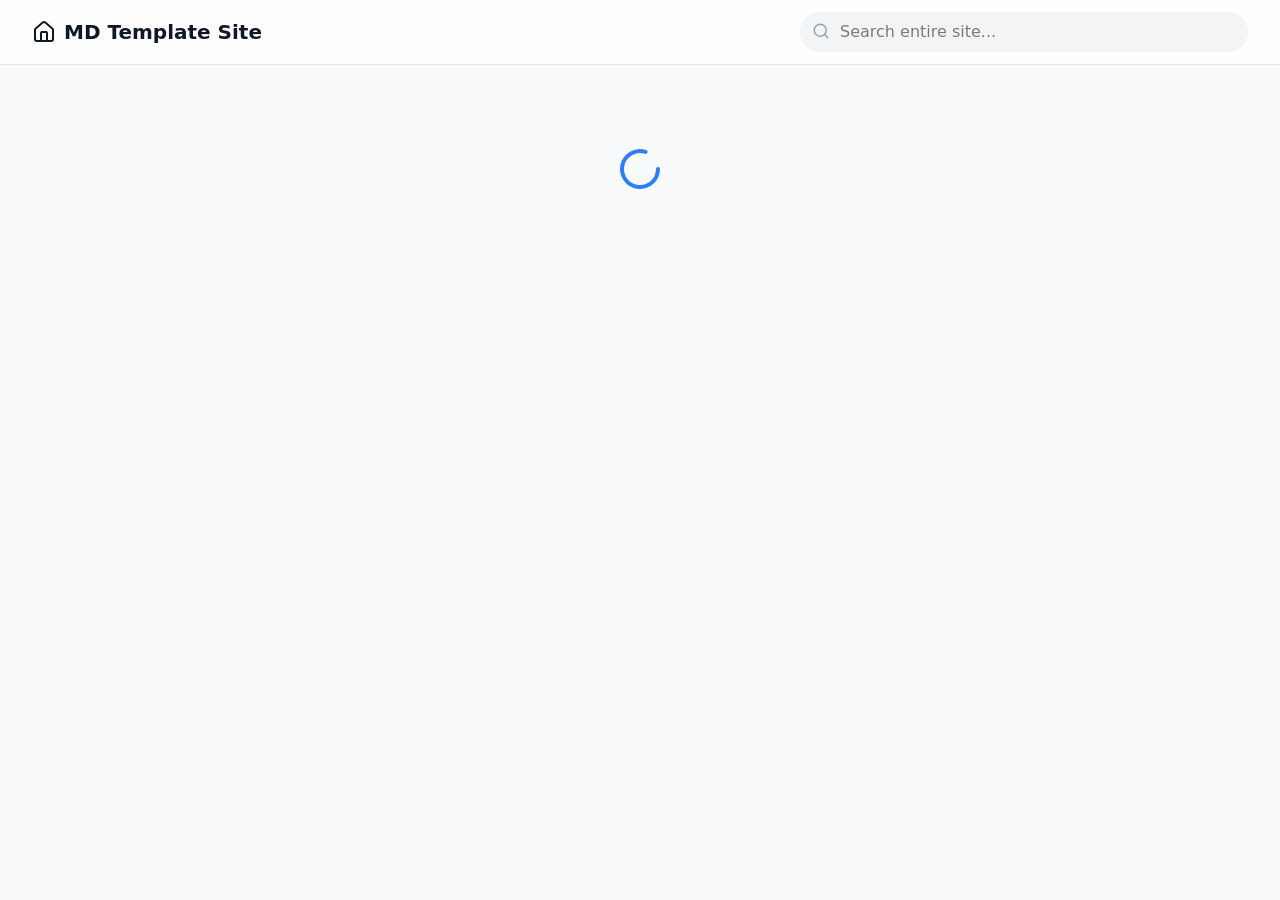
==== index.html @ e69a668d "Add files via upload" ====
<!doctype html>
<html lang="en">
  <head>
    <meta charset="UTF-8" />
    <meta name="viewport" content="width=device-width, initial-scale=1.0" />
    <title>My Google AI Studio App</title>
    <script type="module" crossorigin src="/assets/index-DqoQSq0l.js"></script>
    <link rel="stylesheet" crossorigin href="/assets/index-Dk9huQsi.css">
  </head>
  <body>
    <div id="root"></div>
  </body>
</html>
---- assets/index-Dk9huQsi.css ----
/*! tailwindcss v4.2.2 | MIT License | https://tailwindcss.com */@layer properties{@supports (((-webkit-hyphens:none)) and (not (margin-trim:inline))) or ((-moz-orient:inline) and (not (color:rgb(from red r g b)))){*,:before,:after,::backdrop{--tw-space-y-reverse:0;--tw-border-style:solid;--tw-font-weight:initial;--tw-shadow:0 0 #0000;--tw-shadow-color:initial;--tw-shadow-alpha:100%;--tw-inset-shadow:0 0 #0000;--tw-inset-shadow-color:initial;--tw-inset-shadow-alpha:100%;--tw-ring-color:initial;--tw-ring-shadow:0 0 #0000;--tw-inset-ring-color:initial;--tw-inset-ring-shadow:0 0 #0000;--tw-ring-inset:initial;--tw-ring-offset-width:0px;--tw-ring-offset-color:#fff;--tw-ring-offset-shadow:0 0 #0000;--tw-backdrop-blur:initial;--tw-backdrop-brightness:initial;--tw-backdrop-contrast:initial;--tw-backdrop-grayscale:initial;--tw-backdrop-hue-rotate:initial;--tw-backdrop-invert:initial;--tw-backdrop-opacity:initial;--tw-backdrop-saturate:initial;--tw-backdrop-sepia:initial;--tw-leading:initial}}}@layer theme{:root,:host{--font-sans:ui-sans-serif, system-ui, sans-serif, "Apple Color Emoji", "Segoe UI Emoji", "Segoe UI Symbol", "Noto Color Emoji";--font-mono:ui-monospace, SFMono-Regular, Menlo, Monaco, Consolas, "Liberation Mono", "Courier New", monospace;--color-blue-50:oklch(97% .014 254.604);--color-blue-500:oklch(62.3% .214 259.815);--color-blue-600:oklch(54.6% .245 262.881);--color-gray-50:oklch(98.5% .002 247.839);--color-gray-100:oklch(96.7% .003 264.542);--color-gray-200:oklch(92.8% .006 264.531);--color-gray-400:oklch(70.7% .022 261.325);--color-gray-500:oklch(55.1% .027 264.364);--color-gray-600:oklch(44.6% .03 256.802);--color-gray-700:oklch(37.3% .034 259.733);--color-gray-800:oklch(27.8% .033 256.848);--color-gray-900:oklch(21% .034 264.665);--color-white:#fff;--spacing:.25rem;--container-md:28rem;--container-4xl:56rem;--container-7xl:80rem;--text-sm:.875rem;--text-sm--line-height:calc(1.25 / .875);--text-lg:1.125rem;--text-lg--line-height:calc(1.75 / 1.125);--text-xl:1.25rem;--text-xl--line-height:calc(1.75 / 1.25);--text-2xl:1.5rem;--text-2xl--line-height:calc(2 / 1.5);--text-3xl:1.875rem;--text-3xl--line-height: 1.2 ;--text-4xl:2.25rem;--text-4xl--line-height:calc(2.5 / 2.25);--font-weight-medium:500;--font-weight-semibold:600;--font-weight-bold:700;--leading-relaxed:1.625;--radius-lg:.5rem;--radius-xl:.75rem;--radius-2xl:1rem;--animate-spin:spin 1s linear infinite;--blur-md:12px;--default-transition-duration:.15s;--default-transition-timing-function:cubic-bezier(.4, 0, .2, 1);--default-font-family:var(--font-sans);--default-mono-font-family:var(--font-mono)}}@layer base{*,:after,:before,::backdrop{box-sizing:border-box;border:0 solid;margin:0;padding:0}::file-selector-button{box-sizing:border-box;border:0 solid;margin:0;padding:0}html,:host{-webkit-text-size-adjust:100%;-moz-tab-size:4;tab-size:4;line-height:1.5;font-family:var(--default-font-family,ui-sans-serif, system-ui, sans-serif, "Apple Color Emoji", "Segoe UI Emoji", "Segoe UI Symbol", "Noto Color Emoji");font-feature-settings:var(--default-font-feature-settings,normal);font-variation-settings:var(--default-font-variation-settings,normal);-webkit-tap-highlight-color:transparent}hr{height:0;color:inherit;border-top-width:1px}abbr:where([title]){-webkit-text-decoration:underline dotted;text-decoration:underline dotted}h1,h2,h3,h4,h5,h6{font-size:inherit;font-weight:inherit}a{color:inherit;-webkit-text-decoration:inherit;text-decoration:inherit}b,strong{font-weight:bolder}code,kbd,samp,pre{font-family:var(--default-mono-font-family,ui-monospace, SFMono-Regular, Menlo, Monaco, Consolas, "Liberation Mono", "Courier New", monospace);font-feature-settings:var(--default-mono-font-feature-settings,normal);font-variation-settings:var(--default-mono-font-variation-settings,normal);font-size:1em}small{font-size:80%}sub,sup{vertical-align:baseline;font-size:75%;line-height:0;position:relative}sub{bottom:-.25em}sup{top:-.5em}table{text-indent:0;border-color:inherit;border-collapse:collapse}:-moz-focusring{outline:auto}progress{vertical-align:baseline}summary{display:list-item}ol,ul,menu{list-style:none}img,svg,video,canvas,audio,iframe,embed,object{vertical-align:middle;display:block}img,video{max-width:100%;height:auto}button,input,select,optgroup,textarea{font:inherit;font-feature-settings:inherit;font-variation-settings:inherit;letter-spacing:inherit;color:inherit;opacity:1;background-color:#0000;border-radius:0}::file-selector-button{font:inherit;font-feature-settings:inherit;font-variation-settings:inherit;letter-spacing:inherit;color:inherit;opacity:1;background-color:#0000;border-radius:0}:where(select:is([multiple],[size])) optgroup{font-weight:bolder}:where(select:is([multiple],[size])) optgroup option{padding-inline-start:20px}::file-selector-button{margin-inline-end:4px}::placeholder{opacity:1}@supports (not ((-webkit-appearance:-apple-pay-button))) or (contain-intrinsic-size:1px){::placeholder{color:currentColor}@supports (color:color-mix(in lab,red,red)){::placeholder{color:color-mix(in oklab,currentcolor 50%,transparent)}}}textarea{resize:vertical}::-webkit-search-decoration{-webkit-appearance:none}::-webkit-date-and-time-value{min-height:1lh;text-align:inherit}::-webkit-datetime-edit{display:inline-flex}::-webkit-datetime-edit-fields-wrapper{padding:0}::-webkit-datetime-edit{padding-block:0}::-webkit-datetime-edit-year-field{padding-block:0}::-webkit-datetime-edit-month-field{padding-block:0}::-webkit-datetime-edit-day-field{padding-block:0}::-webkit-datetime-edit-hour-field{padding-block:0}::-webkit-datetime-edit-minute-field{padding-block:0}::-webkit-datetime-edit-second-field{padding-block:0}::-webkit-datetime-edit-millisecond-field{padding-block:0}::-webkit-datetime-edit-meridiem-field{padding-block:0}::-webkit-calendar-picker-indicator{line-height:1}:-moz-ui-invalid{box-shadow:none}button,input:where([type=button],[type=reset],[type=submit]){-webkit-appearance:button;-moz-appearance:button;appearance:button}::file-selector-button{-webkit-appearance:button;-moz-appearance:button;appearance:button}::-webkit-inner-spin-button{height:auto}::-webkit-outer-spin-button{height:auto}[hidden]:where(:not([hidden=until-found])){display:none!important}.prose{--tw-leading:var(--leading-relaxed);line-height:var(--leading-relaxed);color:var(--color-gray-800)}.prose h1{margin-top:calc(var(--spacing) * 8);margin-bottom:calc(var(--spacing) * 4);font-size:var(--text-3xl);line-height:var(--tw-leading,var(--text-3xl--line-height));--tw-font-weight:var(--font-weight-bold);font-weight:var(--font-weight-bold)}.prose h2{margin-top:calc(var(--spacing) * 6);margin-bottom:calc(var(--spacing) * 3);font-size:var(--text-2xl);line-height:var(--tw-leading,var(--text-2xl--line-height));--tw-font-weight:var(--font-weight-semibold);font-weight:var(--font-weight-semibold)}.prose p{margin-bottom:calc(var(--spacing) * 4)}.prose ul{margin-bottom:calc(var(--spacing) * 4);padding-left:calc(var(--spacing) * 6);list-style-type:disc}.prose ol{margin-bottom:calc(var(--spacing) * 4);padding-left:calc(var(--spacing) * 6);list-style-type:decimal}.prose a{color:var(--color-blue-600)}@media(hover:hover){.prose a:hover{text-decoration-line:underline}}.prose code{background-color:var(--color-gray-100);padding-inline:calc(var(--spacing) * 1);font-family:var(--font-mono);font-size:var(--text-sm);line-height:var(--tw-leading,var(--text-sm--line-height));border-radius:.25rem}.prose pre{margin-block:calc(var(--spacing) * 4);border-radius:var(--radius-lg);background-color:var(--color-gray-800);padding:calc(var(--spacing) * 4);color:var(--color-white);overflow-x:auto}}@layer components;@layer utilities{.absolute{position:absolute}.relative{position:relative}.sticky{position:sticky}.top-0{top:calc(var(--spacing) * 0)}.top-2\.5{top:calc(var(--spacing) * 2.5)}.left-3{left:calc(var(--spacing) * 3)}.z-50{z-index:50}.mx-auto{margin-inline:auto}.my-8{margin-block:calc(var(--spacing) * 8)}.mt-12{margin-top:calc(var(--spacing) * 12)}.mb-2{margin-bottom:calc(var(--spacing) * 2)}.mb-6{margin-bottom:calc(var(--spacing) * 6)}.mb-8{margin-bottom:calc(var(--spacing) * 8)}.ml-2{margin-left:calc(var(--spacing) * 2)}.ml-4{margin-left:calc(var(--spacing) * 4)}.line-clamp-2{-webkit-line-clamp:2;-webkit-box-orient:vertical;display:-webkit-box;overflow:hidden}.block{display:block}.flex{display:flex}.grid{display:grid}.hidden{display:none}.h-16{height:calc(var(--spacing) * 16)}.min-h-screen{min-height:100vh}.w-full{width:100%}.max-w-4xl{max-width:var(--container-4xl)}.max-w-7xl{max-width:var(--container-7xl)}.max-w-md{max-width:var(--container-md)}.flex-1{flex:1}.animate-spin{animation:var(--animate-spin)}.grid-cols-1{grid-template-columns:repeat(1,minmax(0,1fr))}.items-center{align-items:center}.justify-between{justify-content:space-between}.justify-center{justify-content:center}.justify-end{justify-content:flex-end}.gap-1{gap:calc(var(--spacing) * 1)}.gap-2{gap:calc(var(--spacing) * 2)}.gap-4{gap:calc(var(--spacing) * 4)}.gap-6{gap:calc(var(--spacing) * 6)}:where(.space-y-4>:not(:last-child)){--tw-space-y-reverse:0;margin-block-start:calc(calc(var(--spacing) * 4) * var(--tw-space-y-reverse));margin-block-end:calc(calc(var(--spacing) * 4) * calc(1 - var(--tw-space-y-reverse)))}:where(.space-y-6>:not(:last-child)){--tw-space-y-reverse:0;margin-block-start:calc(calc(var(--spacing) * 6) * var(--tw-space-y-reverse));margin-block-end:calc(calc(var(--spacing) * 6) * calc(1 - var(--tw-space-y-reverse)))}.rounded-2xl{border-radius:var(--radius-2xl)}.rounded-full{border-radius:3.40282e38px}.rounded-lg{border-radius:var(--radius-lg)}.rounded-xl{border-radius:var(--radius-xl)}.border{border-style:var(--tw-border-style);border-width:1px}.border-t{border-top-style:var(--tw-border-style);border-top-width:1px}.border-b{border-bottom-style:var(--tw-border-style);border-bottom-width:1px}.border-none{--tw-border-style:none;border-style:none}.border-gray-200{border-color:var(--color-gray-200)}.bg-blue-50{background-color:var(--color-blue-50)}.bg-gray-50{background-color:var(--color-gray-50)}.bg-gray-100{background-color:var(--color-gray-100)}.bg-white{background-color:var(--color-white)}.bg-white\/80{background-color:#fffc}@supports (color:color-mix(in lab,red,red)){.bg-white\/80{background-color:color-mix(in oklab,var(--color-white) 80%,transparent)}}.p-3{padding:calc(var(--spacing) * 3)}.p-4{padding:calc(var(--spacing) * 4)}.p-6{padding:calc(var(--spacing) * 6)}.p-8{padding:calc(var(--spacing) * 8)}.p-20{padding:calc(var(--spacing) * 20)}.px-4{padding-inline:calc(var(--spacing) * 4)}.px-8{padding-inline:calc(var(--spacing) * 8)}.py-2{padding-block:calc(var(--spacing) * 2)}.py-8{padding-block:calc(var(--spacing) * 8)}.py-12{padding-block:calc(var(--spacing) * 12)}.pt-4{padding-top:calc(var(--spacing) * 4)}.pr-4{padding-right:calc(var(--spacing) * 4)}.pb-4{padding-bottom:calc(var(--spacing) * 4)}.pl-10{padding-left:calc(var(--spacing) * 10)}.font-sans{font-family:var(--font-sans)}.text-3xl{font-size:var(--text-3xl);line-height:var(--tw-leading,var(--text-3xl--line-height))}.text-4xl{font-size:var(--text-4xl);line-height:var(--tw-leading,var(--text-4xl--line-height))}.text-lg{font-size:var(--text-lg);line-height:var(--tw-leading,var(--text-lg--line-height))}.text-sm{font-size:var(--text-sm);line-height:var(--tw-leading,var(--text-sm--line-height))}.text-xl{font-size:var(--text-xl);line-height:var(--tw-leading,var(--text-xl--line-height))}.font-bold{--tw-font-weight:var(--font-weight-bold);font-weight:var(--font-weight-bold)}.font-medium{--tw-font-weight:var(--font-weight-medium);font-weight:var(--font-weight-medium)}.font-semibold{--tw-font-weight:var(--font-weight-semibold);font-weight:var(--font-weight-semibold)}.text-blue-500{color:var(--color-blue-500)}.text-blue-600{color:var(--color-blue-600)}.text-gray-400{color:var(--color-gray-400)}.text-gray-500{color:var(--color-gray-500)}.text-gray-600{color:var(--color-gray-600)}.text-gray-700{color:var(--color-gray-700)}.text-gray-800{color:var(--color-gray-800)}.text-gray-900{color:var(--color-gray-900)}.italic{font-style:italic}.shadow-lg{--tw-shadow:0 10px 15px -3px var(--tw-shadow-color,#0000001a), 0 4px 6px -4px var(--tw-shadow-color,#0000001a);box-shadow:var(--tw-inset-shadow),var(--tw-inset-ring-shadow),var(--tw-ring-offset-shadow),var(--tw-ring-shadow),var(--tw-shadow)}.shadow-sm{--tw-shadow:0 1px 3px 0 var(--tw-shadow-color,#0000001a), 0 1px 2px -1px var(--tw-shadow-color,#0000001a);box-shadow:var(--tw-inset-shadow),var(--tw-inset-ring-shadow),var(--tw-ring-offset-shadow),var(--tw-ring-shadow),var(--tw-shadow)}.backdrop-blur-md{--tw-backdrop-blur:blur(var(--blur-md));-webkit-backdrop-filter:var(--tw-backdrop-blur,) var(--tw-backdrop-brightness,) var(--tw-backdrop-contrast,) var(--tw-backdrop-grayscale,) var(--tw-backdrop-hue-rotate,) var(--tw-backdrop-invert,) var(--tw-backdrop-opacity,) var(--tw-backdrop-saturate,) var(--tw-backdrop-sepia,);backdrop-filter:var(--tw-backdrop-blur,) var(--tw-backdrop-brightness,) var(--tw-backdrop-contrast,) var(--tw-backdrop-grayscale,) var(--tw-backdrop-hue-rotate,) var(--tw-backdrop-invert,) var(--tw-backdrop-opacity,) var(--tw-backdrop-saturate,) var(--tw-backdrop-sepia,)}.transition-all{transition-property:all;transition-timing-function:var(--tw-ease,var(--default-transition-timing-function));transition-duration:var(--tw-duration,var(--default-transition-duration))}.transition-colors{transition-property:color,background-color,border-color,outline-color,text-decoration-color,fill,stroke,--tw-gradient-from,--tw-gradient-via,--tw-gradient-to;transition-timing-function:var(--tw-ease,var(--default-transition-timing-function));transition-duration:var(--tw-duration,var(--default-transition-duration))}@media(hover:hover){.group-hover\:bg-blue-600:is(:where(.group):hover *){background-color:var(--color-blue-600)}.group-hover\:text-white:is(:where(.group):hover *){color:var(--color-white)}.hover\:border-blue-500:hover{border-color:var(--color-blue-500)}.hover\:bg-blue-50\/30:hover{background-color:#eff6ff4d}@supports (color:color-mix(in lab,red,red)){.hover\:bg-blue-50\/30:hover{background-color:color-mix(in oklab,var(--color-blue-50) 30%,transparent)}}.hover\:text-blue-600:hover{color:var(--color-blue-600)}.hover\:underline:hover{text-decoration-line:underline}.hover\:shadow-md:hover{--tw-shadow:0 4px 6px -1px var(--tw-shadow-color,#0000001a), 0 2px 4px -2px var(--tw-shadow-color,#0000001a);box-shadow:var(--tw-inset-shadow),var(--tw-inset-ring-shadow),var(--tw-ring-offset-shadow),var(--tw-ring-shadow),var(--tw-shadow)}}.focus\:bg-white:focus{background-color:var(--color-white)}.focus\:ring-2:focus{--tw-ring-shadow:var(--tw-ring-inset,) 0 0 0 calc(2px + var(--tw-ring-offset-width)) var(--tw-ring-color,currentcolor);box-shadow:var(--tw-inset-shadow),var(--tw-inset-ring-shadow),var(--tw-ring-offset-shadow),var(--tw-ring-shadow),var(--tw-shadow)}.focus\:ring-blue-500:focus{--tw-ring-color:var(--color-blue-500)}@media(min-width:40rem){.sm\:inline{display:inline}.sm\:grid-cols-2{grid-template-columns:repeat(2,minmax(0,1fr))}.sm\:px-6{padding-inline:calc(var(--spacing) * 6)}}@media(min-width:64rem){.lg\:grid-cols-3{grid-template-columns:repeat(3,minmax(0,1fr))}.lg\:px-8{padding-inline:calc(var(--spacing) * 8)}}}@property --tw-space-y-reverse{syntax:"*";inherits:false;initial-value:0}@property --tw-border-style{syntax:"*";inherits:false;initial-value:solid}@property --tw-font-weight{syntax:"*";inherits:false}@property --tw-shadow{syntax:"*";inherits:false;initial-value:0 0 #0000}@property --tw-shadow-color{syntax:"*";inherits:false}@property --tw-shadow-alpha{syntax:"<percentage>";inherits:false;initial-value:100%}@property --tw-inset-shadow{syntax:"*";inherits:false;initial-value:0 0 #0000}@property --tw-inset-shadow-color{syntax:"*";inherits:false}@property --tw-inset-shadow-alpha{syntax:"<percentage>";inherits:false;initial-value:100%}@property --tw-ring-color{syntax:"*";inherits:false}@property --tw-ring-shadow{syntax:"*";inherits:false;initial-value:0 0 #0000}@property --tw-inset-ring-color{syntax:"*";inherits:false}@property --tw-inset-ring-shadow{syntax:"*";inherits:false;initial-value:0 0 #0000}@property --tw-ring-inset{syntax:"*";inherits:false}@property --tw-ring-offset-width{syntax:"<length>";inherits:false;initial-value:0}@property --tw-ring-offset-color{syntax:"*";inherits:false;initial-value:#fff}@property --tw-ring-offset-shadow{syntax:"*";inherits:false;initial-value:0 0 #0000}@property --tw-backdrop-blur{syntax:"*";inherits:false}@property --tw-backdrop-brightness{syntax:"*";inherits:false}@property --tw-backdrop-contrast{syntax:"*";inherits:false}@property --tw-backdrop-grayscale{syntax:"*";inherits:false}@property --tw-backdrop-hue-rotate{syntax:"*";inherits:false}@property --tw-backdrop-invert{syntax:"*";inherits:false}@property --tw-backdrop-opacity{syntax:"*";inherits:false}@property --tw-backdrop-saturate{syntax:"*";inherits:false}@property --tw-backdrop-sepia{syntax:"*";inherits:false}@property --tw-leading{syntax:"*";inherits:false}@keyframes spin{to{transform:rotate(360deg)}}
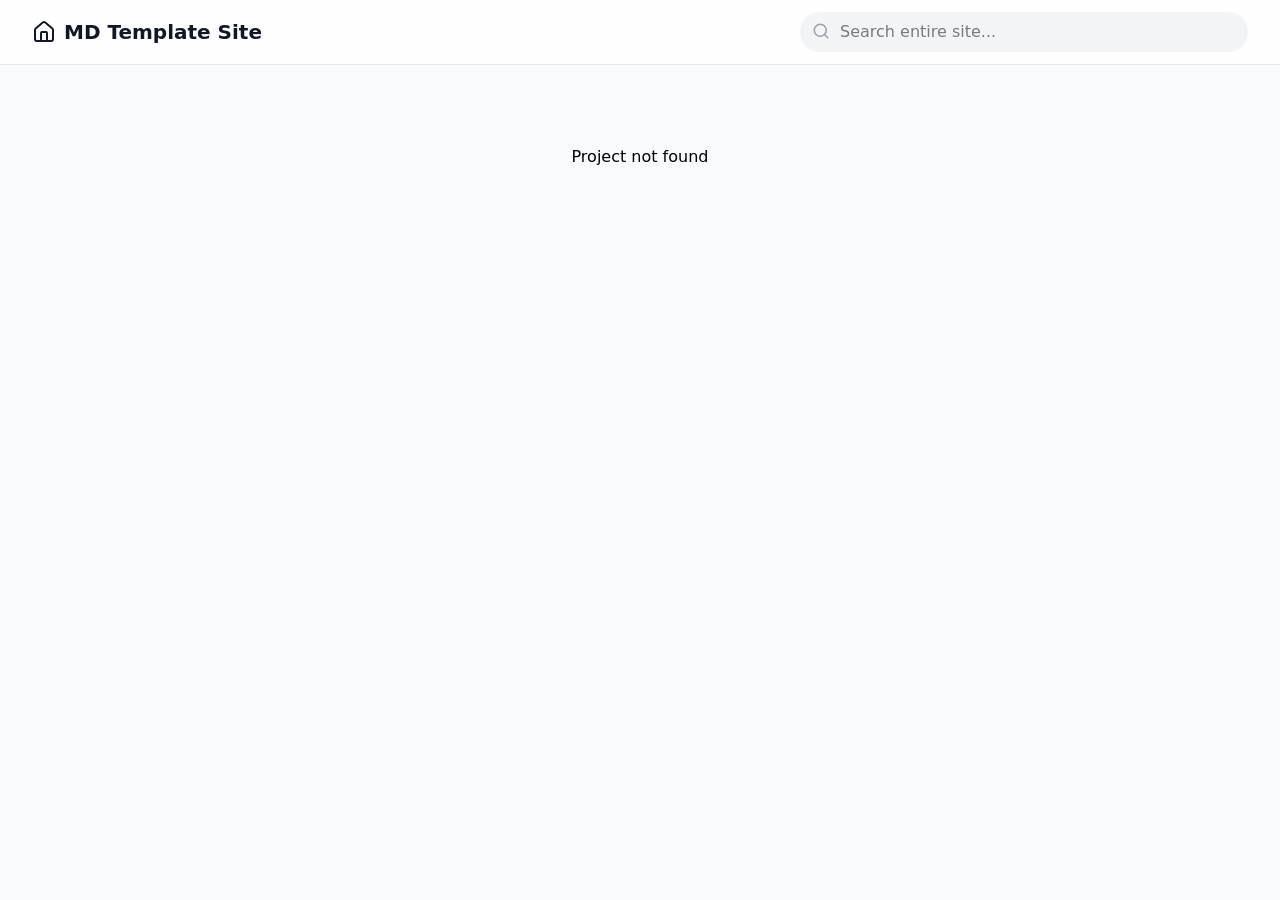
==== commit d0c8a440: "Add files via upload" ====
--- a/index.html
+++ b/index.html
@@ -4,8 +4,8 @@
     <meta charset="UTF-8" />
     <meta name="viewport" content="width=device-width, initial-scale=1.0" />
     <title>My Google AI Studio App</title>
-    <script type="module" crossorigin src="/assets/index-DqoQSq0l.js"></script>
-    <link rel="stylesheet" crossorigin href="/assets/index-Dk9huQsi.css">
+    <script type="module" crossorigin src="/assets/index-oQSS7ROc.js"></script>
+    <link rel="stylesheet" crossorigin href="/assets/index-DQjEeyZ1.css">
   </head>
   <body>
     <div id="root"></div>
--- a/assets/index-DQjEeyZ1.css
+++ b/assets/index-DQjEeyZ1.css
@@ -0,0 +1 @@
+/*! tailwindcss v4.2.2 | MIT License | https://tailwindcss.com */@layer properties{@supports (((-webkit-hyphens:none)) and (not (margin-trim:inline))) or ((-moz-orient:inline) and (not (color:rgb(from red r g b)))){*,:before,:after,::backdrop{--tw-space-y-reverse:0;--tw-border-style:solid;--tw-font-weight:initial;--tw-tracking:initial;--tw-shadow:0 0 #0000;--tw-shadow-color:initial;--tw-shadow-alpha:100%;--tw-inset-shadow:0 0 #0000;--tw-inset-shadow-color:initial;--tw-inset-shadow-alpha:100%;--tw-ring-color:initial;--tw-ring-shadow:0 0 #0000;--tw-inset-ring-color:initial;--tw-inset-ring-shadow:0 0 #0000;--tw-ring-inset:initial;--tw-ring-offset-width:0px;--tw-ring-offset-color:#fff;--tw-ring-offset-shadow:0 0 #0000;--tw-backdrop-blur:initial;--tw-backdrop-brightness:initial;--tw-backdrop-contrast:initial;--tw-backdrop-grayscale:initial;--tw-backdrop-hue-rotate:initial;--tw-backdrop-invert:initial;--tw-backdrop-opacity:initial;--tw-backdrop-saturate:initial;--tw-backdrop-sepia:initial;--tw-leading:initial}}}@layer theme{:root,:host{--font-sans:ui-sans-serif, system-ui, sans-serif, "Apple Color Emoji", "Segoe UI Emoji", "Segoe UI Symbol", "Noto Color Emoji";--font-mono:ui-monospace, SFMono-Regular, Menlo, Monaco, Consolas, "Liberation Mono", "Courier New", monospace;--color-blue-50:oklch(97% .014 254.604);--color-blue-500:oklch(62.3% .214 259.815);--color-blue-600:oklch(54.6% .245 262.881);--color-slate-50:oklch(98.4% .003 247.858);--color-slate-200:oklch(92.9% .013 255.508);--color-slate-400:oklch(70.4% .04 256.788);--color-gray-50:oklch(98.5% .002 247.839);--color-gray-100:oklch(96.7% .003 264.542);--color-gray-200:oklch(92.8% .006 264.531);--color-gray-400:oklch(70.7% .022 261.325);--color-gray-500:oklch(55.1% .027 264.364);--color-gray-600:oklch(44.6% .03 256.802);--color-gray-700:oklch(37.3% .034 259.733);--color-gray-800:oklch(27.8% .033 256.848);--color-gray-900:oklch(21% .034 264.665);--color-white:#fff;--spacing:.25rem;--container-md:28rem;--container-4xl:56rem;--container-5xl:64rem;--container-7xl:80rem;--text-xs:.75rem;--text-xs--line-height:calc(1 / .75);--text-sm:.875rem;--text-sm--line-height:calc(1.25 / .875);--text-lg:1.125rem;--text-lg--line-height:calc(1.75 / 1.125);--text-xl:1.25rem;--text-xl--line-height:calc(1.75 / 1.25);--text-2xl:1.5rem;--text-2xl--line-height:calc(2 / 1.5);--text-3xl:1.875rem;--text-3xl--line-height: 1.2 ;--text-4xl:2.25rem;--text-4xl--line-height:calc(2.5 / 2.25);--font-weight-medium:500;--font-weight-semibold:600;--font-weight-bold:700;--tracking-widest:.1em;--leading-relaxed:1.625;--radius-lg:.5rem;--radius-xl:.75rem;--radius-2xl:1rem;--radius-3xl:1.5rem;--blur-md:12px;--default-transition-duration:.15s;--default-transition-timing-function:cubic-bezier(.4, 0, .2, 1);--default-font-family:var(--font-sans);--default-mono-font-family:var(--font-mono)}}@layer base{*,:after,:before,::backdrop{box-sizing:border-box;border:0 solid;margin:0;padding:0}::file-selector-button{box-sizing:border-box;border:0 solid;margin:0;padding:0}html,:host{-webkit-text-size-adjust:100%;-moz-tab-size:4;tab-size:4;line-height:1.5;font-family:var(--default-font-family,ui-sans-serif, system-ui, sans-serif, "Apple Color Emoji", "Segoe UI Emoji", "Segoe UI Symbol", "Noto Color Emoji");font-feature-settings:var(--default-font-feature-settings,normal);font-variation-settings:var(--default-font-variation-settings,normal);-webkit-tap-highlight-color:transparent}hr{height:0;color:inherit;border-top-width:1px}abbr:where([title]){-webkit-text-decoration:underline dotted;text-decoration:underline dotted}h1,h2,h3,h4,h5,h6{font-size:inherit;font-weight:inherit}a{color:inherit;-webkit-text-decoration:inherit;text-decoration:inherit}b,strong{font-weight:bolder}code,kbd,samp,pre{font-family:var(--default-mono-font-family,ui-monospace, SFMono-Regular, Menlo, Monaco, Consolas, "Liberation Mono", "Courier New", monospace);font-feature-settings:var(--default-mono-font-feature-settings,normal);font-variation-settings:var(--default-mono-font-variation-settings,normal);font-size:1em}small{font-size:80%}sub,sup{vertical-align:baseline;font-size:75%;line-height:0;position:relative}sub{bottom:-.25em}sup{top:-.5em}table{text-indent:0;border-color:inherit;border-collapse:collapse}:-moz-focusring{outline:auto}progress{vertical-align:baseline}summary{display:list-item}ol,ul,menu{list-style:none}img,svg,video,canvas,audio,iframe,embed,object{vertical-align:middle;display:block}img,video{max-width:100%;height:auto}button,input,select,optgroup,textarea{font:inherit;font-feature-settings:inherit;font-variation-settings:inherit;letter-spacing:inherit;color:inherit;opacity:1;background-color:#0000;border-radius:0}::file-selector-button{font:inherit;font-feature-settings:inherit;font-variation-settings:inherit;letter-spacing:inherit;color:inherit;opacity:1;background-color:#0000;border-radius:0}:where(select:is([multiple],[size])) optgroup{font-weight:bolder}:where(select:is([multiple],[size])) optgroup option{padding-inline-start:20px}::file-selector-button{margin-inline-end:4px}::placeholder{opacity:1}@supports (not ((-webkit-appearance:-apple-pay-button))) or (contain-intrinsic-size:1px){::placeholder{color:currentColor}@supports (color:color-mix(in lab,red,red)){::placeholder{color:color-mix(in oklab,currentcolor 50%,transparent)}}}textarea{resize:vertical}::-webkit-search-decoration{-webkit-appearance:none}::-webkit-date-and-time-value{min-height:1lh;text-align:inherit}::-webkit-datetime-edit{display:inline-flex}::-webkit-datetime-edit-fields-wrapper{padding:0}::-webkit-datetime-edit{padding-block:0}::-webkit-datetime-edit-year-field{padding-block:0}::-webkit-datetime-edit-month-field{padding-block:0}::-webkit-datetime-edit-day-field{padding-block:0}::-webkit-datetime-edit-hour-field{padding-block:0}::-webkit-datetime-edit-minute-field{padding-block:0}::-webkit-datetime-edit-second-field{padding-block:0}::-webkit-datetime-edit-millisecond-field{padding-block:0}::-webkit-datetime-edit-meridiem-field{padding-block:0}::-webkit-calendar-picker-indicator{line-height:1}:-moz-ui-invalid{box-shadow:none}button,input:where([type=button],[type=reset],[type=submit]){-webkit-appearance:button;-moz-appearance:button;appearance:button}::file-selector-button{-webkit-appearance:button;-moz-appearance:button;appearance:button}::-webkit-inner-spin-button{height:auto}::-webkit-outer-spin-button{height:auto}[hidden]:where(:not([hidden=until-found])){display:none!important}.prose{--tw-leading:var(--leading-relaxed);line-height:var(--leading-relaxed);color:var(--color-gray-800)}.prose h1{margin-top:calc(var(--spacing) * 8);margin-bottom:calc(var(--spacing) * 4);font-size:var(--text-3xl);line-height:var(--tw-leading,var(--text-3xl--line-height));--tw-font-weight:var(--font-weight-bold);font-weight:var(--font-weight-bold)}.prose h2{margin-top:calc(var(--spacing) * 6);margin-bottom:calc(var(--spacing) * 3);font-size:var(--text-2xl);line-height:var(--tw-leading,var(--text-2xl--line-height));--tw-font-weight:var(--font-weight-semibold);font-weight:var(--font-weight-semibold)}.prose p{margin-bottom:calc(var(--spacing) * 4)}.prose ul{margin-bottom:calc(var(--spacing) * 4);padding-left:calc(var(--spacing) * 6);list-style-type:disc}.prose ol{margin-bottom:calc(var(--spacing) * 4);padding-left:calc(var(--spacing) * 6);list-style-type:decimal}.prose a{color:var(--color-blue-600)}@media(hover:hover){.prose a:hover{text-decoration-line:underline}}.prose code{background-color:var(--color-gray-100);padding-inline:calc(var(--spacing) * 1);font-family:var(--font-mono);font-size:var(--text-sm);line-height:var(--tw-leading,var(--text-sm--line-height));border-radius:.25rem}.prose pre{margin-block:calc(var(--spacing) * 4);border-radius:var(--radius-lg);background-color:var(--color-gray-800);padding:calc(var(--spacing) * 4);color:var(--color-white);overflow-x:auto}}@layer components;@layer utilities{.absolute{position:absolute}.relative{position:relative}.sticky{position:sticky}.top-0{top:calc(var(--spacing) * 0)}.top-2\.5{top:calc(var(--spacing) * 2.5)}.left-3{left:calc(var(--spacing) * 3)}.z-50{z-index:50}.mx-auto{margin-inline:auto}.my-8{margin-block:calc(var(--spacing) * 8)}.my-10{margin-block:calc(var(--spacing) * 10)}.mt-12{margin-top:calc(var(--spacing) * 12)}.mb-2{margin-bottom:calc(var(--spacing) * 2)}.mb-4{margin-bottom:calc(var(--spacing) * 4)}.mb-6{margin-bottom:calc(var(--spacing) * 6)}.mb-8{margin-bottom:calc(var(--spacing) * 8)}.ml-2{margin-left:calc(var(--spacing) * 2)}.ml-4{margin-left:calc(var(--spacing) * 4)}.line-clamp-2{-webkit-line-clamp:2;-webkit-box-orient:vertical;display:-webkit-box;overflow:hidden}.block{display:block}.flex{display:flex}.grid{display:grid}.hidden{display:none}.h-16{height:calc(var(--spacing) * 16)}.min-h-screen{min-height:100vh}.w-full{width:100%}.max-w-4xl{max-width:var(--container-4xl)}.max-w-5xl{max-width:var(--container-5xl)}.max-w-7xl{max-width:var(--container-7xl)}.max-w-md{max-width:var(--container-md)}.flex-1{flex:1}.grid-cols-1{grid-template-columns:repeat(1,minmax(0,1fr))}.items-center{align-items:center}.justify-between{justify-content:space-between}.justify-end{justify-content:flex-end}.gap-1{gap:calc(var(--spacing) * 1)}.gap-2{gap:calc(var(--spacing) * 2)}.gap-4{gap:calc(var(--spacing) * 4)}.gap-6{gap:calc(var(--spacing) * 6)}:where(.space-y-4>:not(:last-child)){--tw-space-y-reverse:0;margin-block-start:calc(calc(var(--spacing) * 4) * var(--tw-space-y-reverse));margin-block-end:calc(calc(var(--spacing) * 4) * calc(1 - var(--tw-space-y-reverse)))}:where(.space-y-6>:not(:last-child)){--tw-space-y-reverse:0;margin-block-start:calc(calc(var(--spacing) * 6) * var(--tw-space-y-reverse));margin-block-end:calc(calc(var(--spacing) * 6) * calc(1 - var(--tw-space-y-reverse)))}.rounded-2xl{border-radius:var(--radius-2xl)}.rounded-3xl{border-radius:var(--radius-3xl)}.rounded-full{border-radius:3.40282e38px}.rounded-lg{border-radius:var(--radius-lg)}.rounded-xl{border-radius:var(--radius-xl)}.border{border-style:var(--tw-border-style);border-width:1px}.border-t{border-top-style:var(--tw-border-style);border-top-width:1px}.border-b{border-bottom-style:var(--tw-border-style);border-bottom-width:1px}.border-none{--tw-border-style:none;border-style:none}.border-gray-200{border-color:var(--color-gray-200)}.border-slate-200{border-color:var(--color-slate-200)}.bg-blue-50{background-color:var(--color-blue-50)}.bg-gray-50{background-color:var(--color-gray-50)}.bg-gray-100{background-color:var(--color-gray-100)}.bg-slate-50{background-color:var(--color-slate-50)}.bg-white{background-color:var(--color-white)}.bg-white\/80{background-color:#fffc}@supports (color:color-mix(in lab,red,red)){.bg-white\/80{background-color:color-mix(in oklab,var(--color-white) 80%,transparent)}}.p-3{padding:calc(var(--spacing) * 3)}.p-4{padding:calc(var(--spacing) * 4)}.p-6{padding:calc(var(--spacing) * 6)}.p-8{padding:calc(var(--spacing) * 8)}.p-10{padding:calc(var(--spacing) * 10)}.p-20{padding:calc(var(--spacing) * 20)}.px-4{padding-inline:calc(var(--spacing) * 4)}.px-8{padding-inline:calc(var(--spacing) * 8)}.py-2{padding-block:calc(var(--spacing) * 2)}.py-8{padding-block:calc(var(--spacing) * 8)}.py-12{padding-block:calc(var(--spacing) * 12)}.pt-4{padding-top:calc(var(--spacing) * 4)}.pr-4{padding-right:calc(var(--spacing) * 4)}.pb-4{padding-bottom:calc(var(--spacing) * 4)}.pl-10{padding-left:calc(var(--spacing) * 10)}.text-center{text-align:center}.font-sans{font-family:var(--font-sans)}.text-3xl{font-size:var(--text-3xl);line-height:var(--tw-leading,var(--text-3xl--line-height))}.text-4xl{font-size:var(--text-4xl);line-height:var(--tw-leading,var(--text-4xl--line-height))}.text-lg{font-size:var(--text-lg);line-height:var(--tw-leading,var(--text-lg--line-height))}.text-sm{font-size:var(--text-sm);line-height:var(--tw-leading,var(--text-sm--line-height))}.text-xl{font-size:var(--text-xl);line-height:var(--tw-leading,var(--text-xl--line-height))}.text-xs{font-size:var(--text-xs);line-height:var(--tw-leading,var(--text-xs--line-height))}.font-bold{--tw-font-weight:var(--font-weight-bold);font-weight:var(--font-weight-bold)}.font-medium{--tw-font-weight:var(--font-weight-medium);font-weight:var(--font-weight-medium)}.font-semibold{--tw-font-weight:var(--font-weight-semibold);font-weight:var(--font-weight-semibold)}.tracking-widest{--tw-tracking:var(--tracking-widest);letter-spacing:var(--tracking-widest)}.text-blue-600{color:var(--color-blue-600)}.text-gray-400{color:var(--color-gray-400)}.text-gray-500{color:var(--color-gray-500)}.text-gray-600{color:var(--color-gray-600)}.text-gray-700{color:var(--color-gray-700)}.text-gray-800{color:var(--color-gray-800)}.text-gray-900{color:var(--color-gray-900)}.text-slate-400{color:var(--color-slate-400)}.uppercase{text-transform:uppercase}.italic{font-style:italic}.shadow-lg{--tw-shadow:0 10px 15px -3px var(--tw-shadow-color,#0000001a), 0 4px 6px -4px var(--tw-shadow-color,#0000001a);box-shadow:var(--tw-inset-shadow),var(--tw-inset-ring-shadow),var(--tw-ring-offset-shadow),var(--tw-ring-shadow),var(--tw-shadow)}.shadow-sm{--tw-shadow:0 1px 3px 0 var(--tw-shadow-color,#0000001a), 0 1px 2px -1px var(--tw-shadow-color,#0000001a);box-shadow:var(--tw-inset-shadow),var(--tw-inset-ring-shadow),var(--tw-ring-offset-shadow),var(--tw-ring-shadow),var(--tw-shadow)}.backdrop-blur-md{--tw-backdrop-blur:blur(var(--blur-md));-webkit-backdrop-filter:var(--tw-backdrop-blur,) var(--tw-backdrop-brightness,) var(--tw-backdrop-contrast,) var(--tw-backdrop-grayscale,) var(--tw-backdrop-hue-rotate,) var(--tw-backdrop-invert,) var(--tw-backdrop-opacity,) var(--tw-backdrop-saturate,) var(--tw-backdrop-sepia,);backdrop-filter:var(--tw-backdrop-blur,) var(--tw-backdrop-brightness,) var(--tw-backdrop-contrast,) var(--tw-backdrop-grayscale,) var(--tw-backdrop-hue-rotate,) var(--tw-backdrop-invert,) var(--tw-backdrop-opacity,) var(--tw-backdrop-saturate,) var(--tw-backdrop-sepia,)}.transition-all{transition-property:all;transition-timing-function:var(--tw-ease,var(--default-transition-timing-function));transition-duration:var(--tw-duration,var(--default-transition-duration))}.transition-colors{transition-property:color,background-color,border-color,outline-color,text-decoration-color,fill,stroke,--tw-gradient-from,--tw-gradient-via,--tw-gradient-to;transition-timing-function:var(--tw-ease,var(--default-transition-timing-function));transition-duration:var(--tw-duration,var(--default-transition-duration))}@media(hover:hover){.group-hover\:bg-blue-600:is(:where(.group):hover *){background-color:var(--color-blue-600)}.group-hover\:text-white:is(:where(.group):hover *){color:var(--color-white)}.hover\:border-blue-500:hover{border-color:var(--color-blue-500)}.hover\:bg-blue-50\/30:hover{background-color:#eff6ff4d}@supports (color:color-mix(in lab,red,red)){.hover\:bg-blue-50\/30:hover{background-color:color-mix(in oklab,var(--color-blue-50) 30%,transparent)}}.hover\:text-blue-600:hover{color:var(--color-blue-600)}.hover\:underline:hover{text-decoration-line:underline}.hover\:shadow-md:hover{--tw-shadow:0 4px 6px -1px var(--tw-shadow-color,#0000001a), 0 2px 4px -2px var(--tw-shadow-color,#0000001a);box-shadow:var(--tw-inset-shadow),var(--tw-inset-ring-shadow),var(--tw-ring-offset-shadow),var(--tw-ring-shadow),var(--tw-shadow)}}.focus\:bg-white:focus{background-color:var(--color-white)}.focus\:ring-2:focus{--tw-ring-shadow:var(--tw-ring-inset,) 0 0 0 calc(2px + var(--tw-ring-offset-width)) var(--tw-ring-color,currentcolor);box-shadow:var(--tw-inset-shadow),var(--tw-inset-ring-shadow),var(--tw-ring-offset-shadow),var(--tw-ring-shadow),var(--tw-shadow)}.focus\:ring-blue-500:focus{--tw-ring-color:var(--color-blue-500)}@media(min-width:40rem){.sm\:inline{display:inline}.sm\:grid-cols-2{grid-template-columns:repeat(2,minmax(0,1fr))}.sm\:px-6{padding-inline:calc(var(--spacing) * 6)}}@media(min-width:64rem){.lg\:grid-cols-3{grid-template-columns:repeat(3,minmax(0,1fr))}.lg\:px-8{padding-inline:calc(var(--spacing) * 8)}}}@property --tw-space-y-reverse{syntax:"*";inherits:false;initial-value:0}@property --tw-border-style{syntax:"*";inherits:false;initial-value:solid}@property --tw-font-weight{syntax:"*";inherits:false}@property --tw-tracking{syntax:"*";inherits:false}@property --tw-shadow{syntax:"*";inherits:false;initial-value:0 0 #0000}@property --tw-shadow-color{syntax:"*";inherits:false}@property --tw-shadow-alpha{syntax:"<percentage>";inherits:false;initial-value:100%}@property --tw-inset-shadow{syntax:"*";inherits:false;initial-value:0 0 #0000}@property --tw-inset-shadow-color{syntax:"*";inherits:false}@property --tw-inset-shadow-alpha{syntax:"<percentage>";inherits:false;initial-value:100%}@property --tw-ring-color{syntax:"*";inherits:false}@property --tw-ring-shadow{syntax:"*";inherits:false;initial-value:0 0 #0000}@property --tw-inset-ring-color{syntax:"*";inherits:false}@property --tw-inset-ring-shadow{syntax:"*";inherits:false;initial-value:0 0 #0000}@property --tw-ring-inset{syntax:"*";inherits:false}@property --tw-ring-offset-width{syntax:"<length>";inherits:false;initial-value:0}@property --tw-ring-offset-color{syntax:"*";inherits:false;initial-value:#fff}@property --tw-ring-offset-shadow{syntax:"*";inherits:false;initial-value:0 0 #0000}@property --tw-backdrop-blur{syntax:"*";inherits:false}@property --tw-backdrop-brightness{syntax:"*";inherits:false}@property --tw-backdrop-contrast{syntax:"*";inherits:false}@property --tw-backdrop-grayscale{syntax:"*";inherits:false}@property --tw-backdrop-hue-rotate{syntax:"*";inherits:false}@property --tw-backdrop-invert{syntax:"*";inherits:false}@property --tw-backdrop-opacity{syntax:"*";inherits:false}@property --tw-backdrop-saturate{syntax:"*";inherits:false}@property --tw-backdrop-sepia{syntax:"*";inherits:false}@property --tw-leading{syntax:"*";inherits:false}
